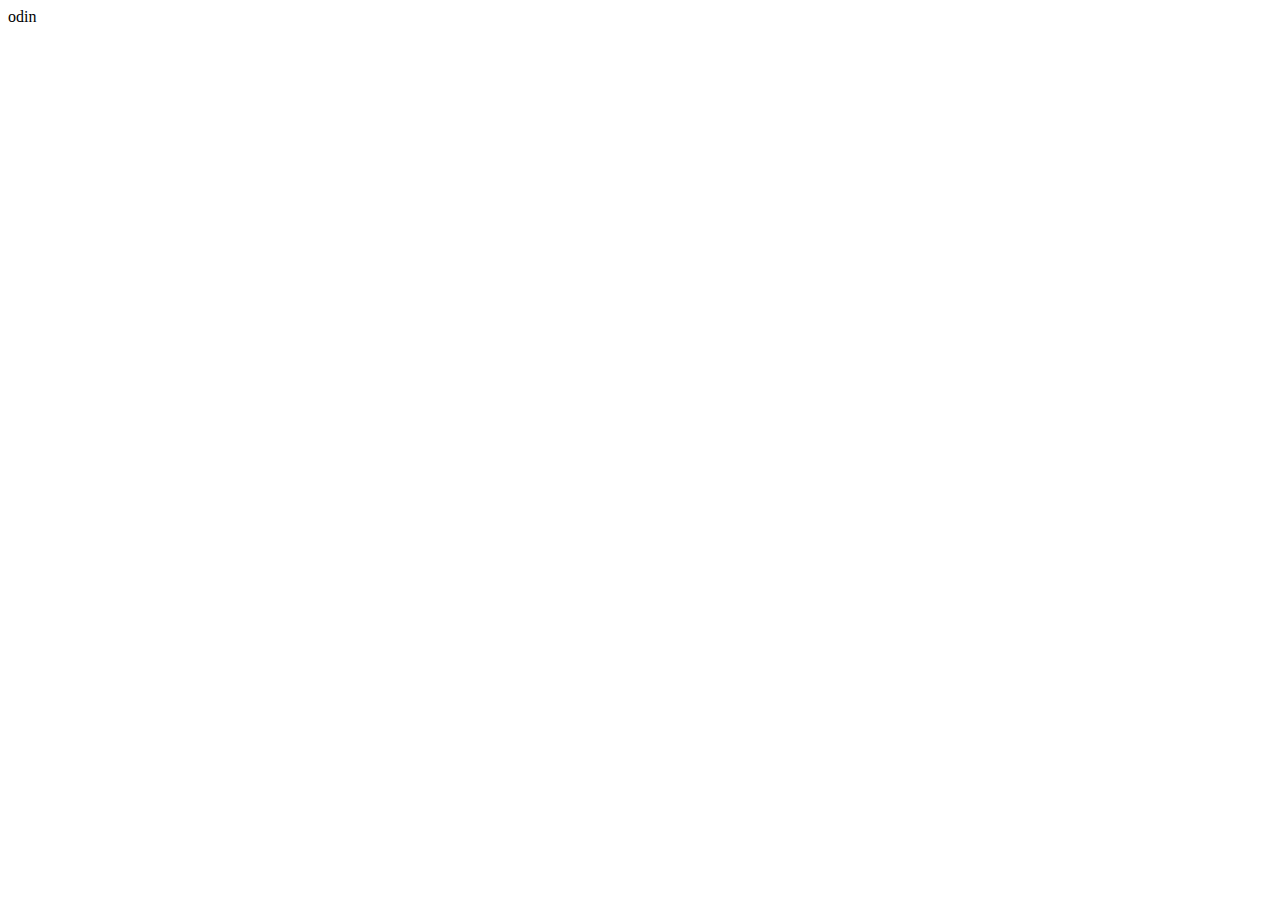
==== index.html @ ceb5e166 "add index" ====
<!DOCTYPE html>
<html lang="en">
<head>
    <meta charset="UTF-8">
    <meta name="viewport" content="width=device-width, initial-scale=1.0">
    <title>Document</title>
</head>
<body>
    odin
</body>
</html>
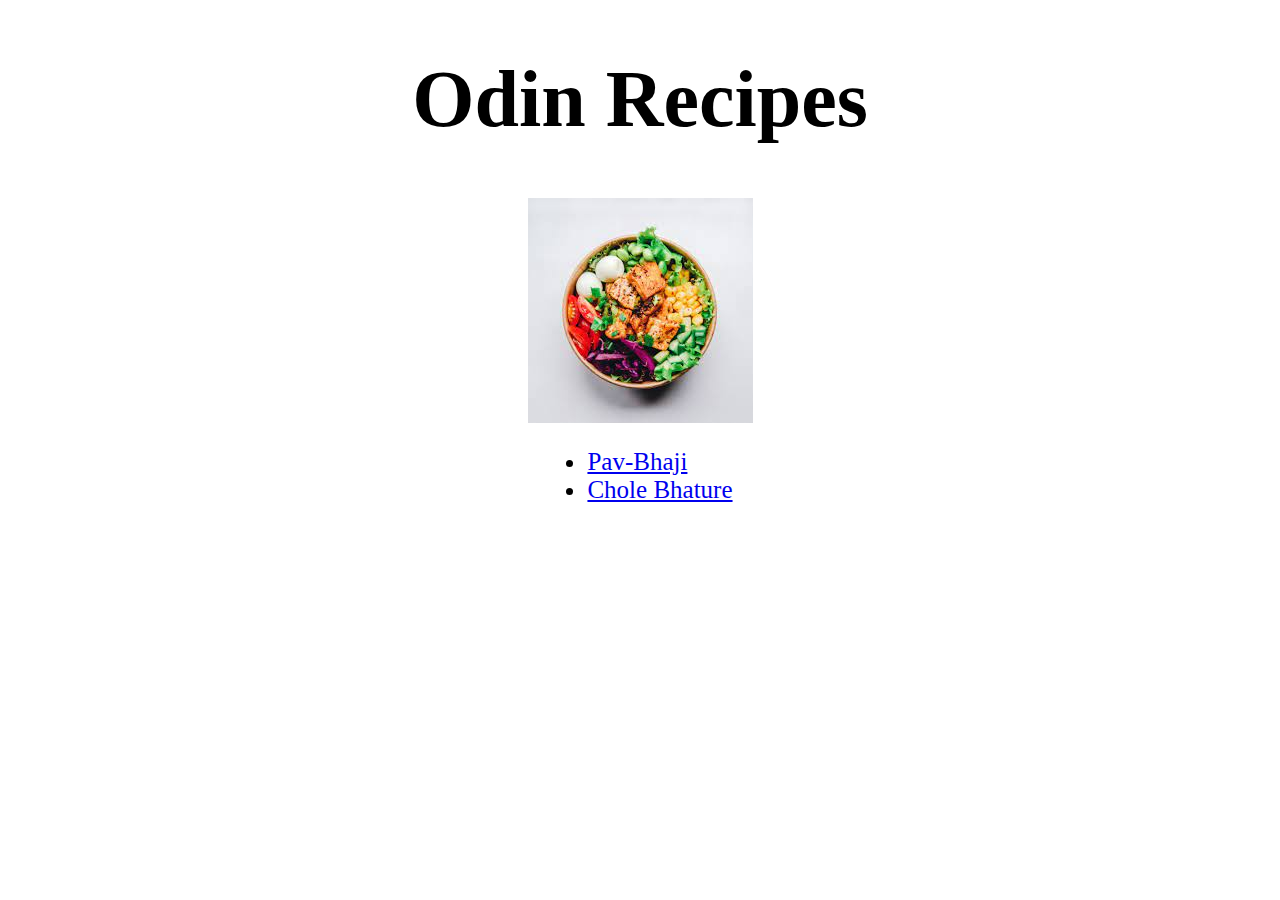
==== commit 693354bf: "add index.html" ====
--- a/index.html
+++ b/index.html
@@ -4,8 +4,28 @@
     <meta charset="UTF-8">
     <meta name="viewport" content="width=device-width, initial-scale=1.0">
     <title>Document</title>
+    <link rel="stylesheet" href="style.css">
 </head>
 <body>
-    odin
+    <div class="header">
+        <div class="header-text">
+            <h1>Odin Recipes</h1>
+        </div>
+        <div class="header-img">
+            <img src="food.jpeg" alt="food image">
+        </div>
+    </div>
+    <div class="recipes">
+        <ul>
+            <li>
+                <a href="pavbhaji.html">Pav-Bhaji</a>
+            </li>
+            <li>
+                <a href="cholebhature.html">Chole Bhature</a>
+            </li>
+        </ul>
+        
+    </div>
+    
 </body>
 </html>--- a/style.css
+++ b/style.css
@@ -0,0 +1,50 @@
+.header-text{
+    text-align: center;
+    font-size: 40px;
+}
+.header-img{
+    display: flex;
+    align-items: center;
+    justify-content: center;
+}
+.recipes{
+    display: flex;
+    align-items: center;
+    justify-content: center;
+    font-size: 25px;
+}
+/* .foodone{
+    align-items: center;
+    justify-content: center;
+} */
+/* .foodtwo{
+    display: flex;
+    align-items: center;
+    justify-content: center;
+} */
+.foodone-header{
+    display: flex;
+    align-items: center;
+    justify-content: center;
+    font-size: 50px;
+}
+.foodtwo-header{
+    display: flex;
+    align-items: center;
+    justify-content: center;
+    font-size: 50px;
+}
+.foodone-image{
+    display: flex;
+    align-items: center;
+    justify-content: center;
+    height: 30vh;
+    width: 25vw;
+}
+.foodtwo-image{
+    display: flex;
+    align-items: center;
+    justify-content: center;
+    height: 30vh;
+    width: 25vw;
+}